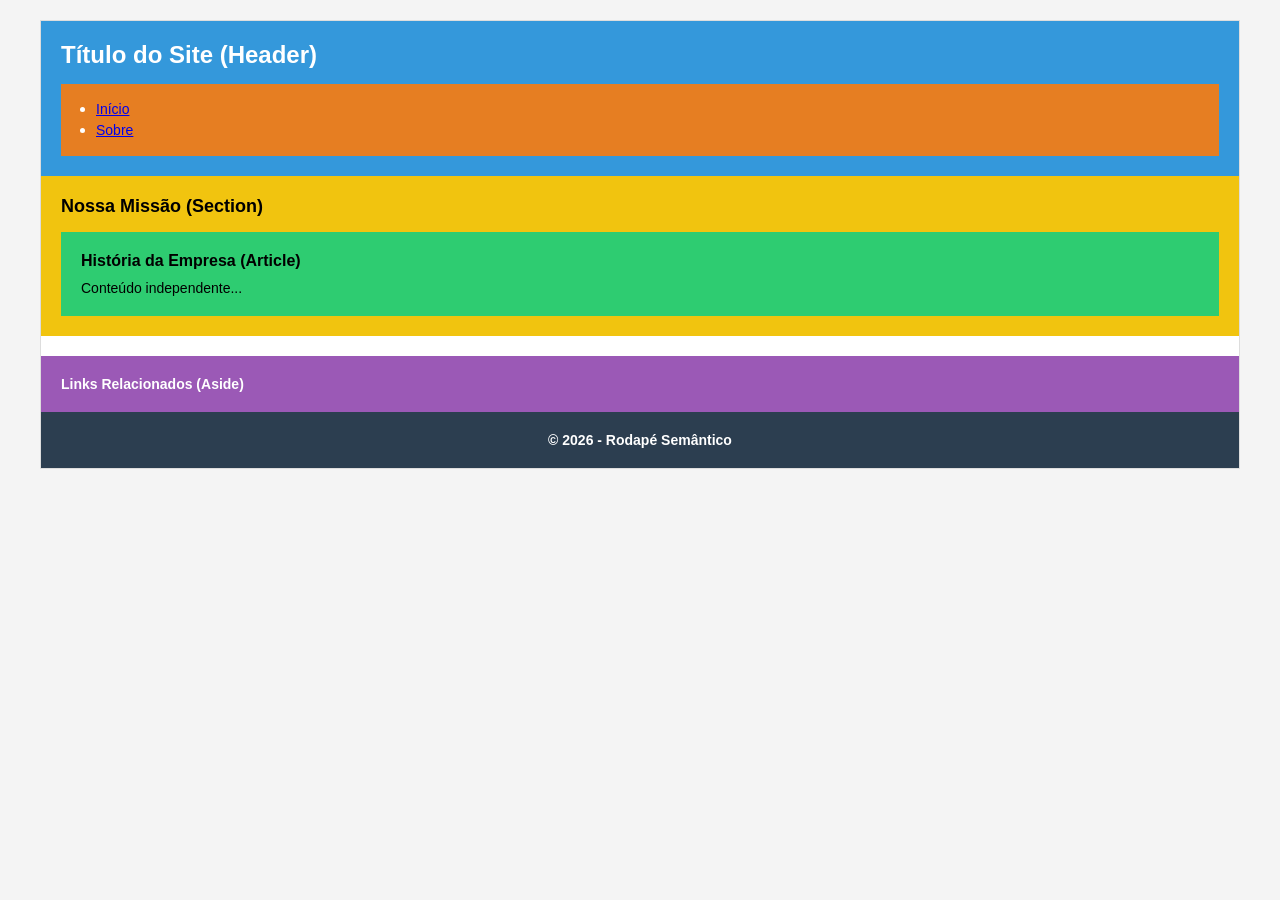
==== html/semantico.html @ 5179e5f5 "oiii" ====
<!DOCTYPE html>
<html lang="pt-BR">
    <head>
    <meta charset="UTF-8">
    <meta name="viewport" content="width=device-width, initial-scale=1.0">
    <title>Layout Semântico</title>
    <style>
        * {
            margin: 0;
            padding: 0;
            box-sizing: border-box;
            font-family: Arial, sans-serif;
        }
        body {
            background-color: #f4f4f4;
            padding: 20px;
            display: flex;
            flex-direction: column;
            align-items: center;
        }
        .container {
            width: 100%;
            max-width: 1200px;
            background-color: #ffffff;
            border: 1px solid #ddd;
        }
        header {
            background-color: #3498db;
            color: white;
            padding: 20px;
        }
        header h1 {
            font-size: 24px;
            margin-bottom: 15px;
        }
        nav {
            background-color: #e67e22;
            padding: 15px;
        }
        nav ul {
            list-style-type: disc;
            padding-left: 20px;
        }
        nav ul li a {
            color: #0000ee;
            text-decoration: underline;
            font-size: 14px;
            line-height: 1.5;
        }
        main-content {
            padding: 20px;
        }
        section {
            background-color: #f1c40f;
            padding: 20px;
            margin-bottom: 20px;
        }
        section h2 {
            font-size: 18px;
            color: #000;
            margin-bottom: 15px;
        }
        article {
            background-color: #2ecc71;
            padding: 20px;
            color: #000;
        }
        article h3 {
            font-size: 16px;
            margin-bottom: 10px;
        }
        article p {
            font-size: 14px;
        }
        aside {
            background-color: #9b59b6;
            color: white;
            padding: 20px;
            font-size: 14px;
            font-weight: bold;
        }
        footer {
            background-color: #2c3e50;
            color: white;
            text-align: center;
            padding: 20px;
            font-size: 14px;
            font-weight: bold;
        }
    </style>
    </head>
    <body>
    <div class="container">
        <header>
            <h1>Título do Site (Header)</h1>
            <nav>
                <ul>
                    <li><a href="#">Início</a></li>
                    <li><a href="#">Sobre</a></li>
                </ul>
            </nav>
        </header>
        <div class="main-content">
            <section>
                <h2>Nossa Missão (Section)</h2>
                <article>
                    <h3>História da Empresa (Article)</h3>
                    <p>Conteúdo independente...</p>
                </article>
            </section>
            <aside>
                Links Relacionados (Aside)
            </aside>
        </div>
        <footer>
            © 2026 - Rodapé Semântico
        </footer>
    </div>
    </body>
</html>
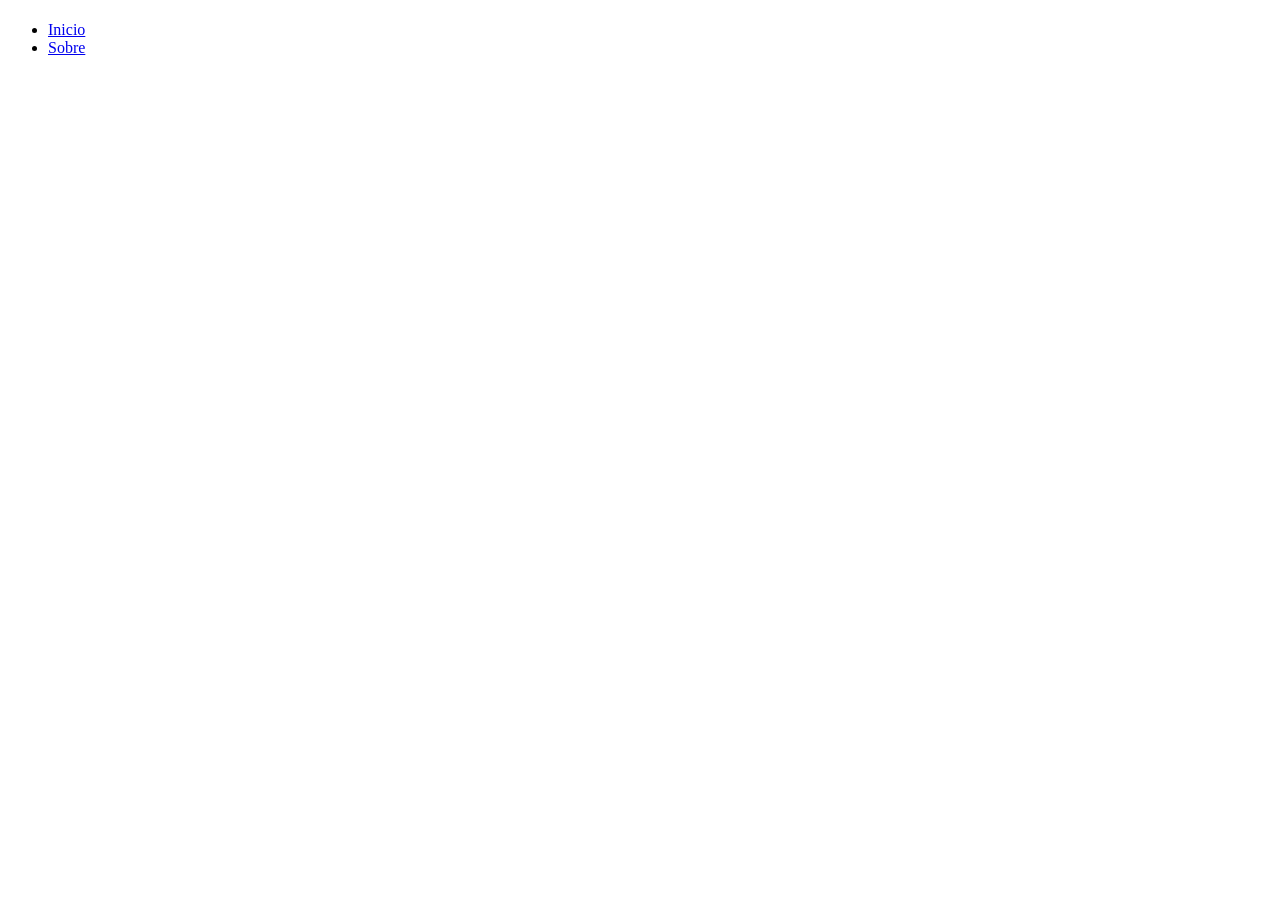
==== commit 058c790c: "oi" ====
--- a/html/semantico.html
+++ b/html/semantico.html
@@ -1,120 +1,25 @@
-<!DOCTYPE html>
-<html lang="pt-BR">
-    <head>
-    <meta charset="UTF-8">
-    <meta name="viewport" content="width=device-width, initial-scale=1.0">
-    <title>Layout Semântico</title>
-    <style>
-        * {
-            margin: 0;
-            padding: 0;
-            box-sizing: border-box;
-            font-family: Arial, sans-serif;
-        }
-        body {
-            background-color: #f4f4f4;
-            padding: 20px;
-            display: flex;
-            flex-direction: column;
-            align-items: center;
-        }
-        .container {
-            width: 100%;
-            max-width: 1200px;
-            background-color: #ffffff;
-            border: 1px solid #ddd;
-        }
-        header {
-            background-color: #3498db;
-            color: white;
-            padding: 20px;
-        }
-        header h1 {
-            font-size: 24px;
-            margin-bottom: 15px;
-        }
-        nav {
-            background-color: #e67e22;
-            padding: 15px;
-        }
-        nav ul {
-            list-style-type: disc;
-            padding-left: 20px;
-        }
-        nav ul li a {
-            color: #0000ee;
-            text-decoration: underline;
-            font-size: 14px;
-            line-height: 1.5;
-        }
-        main-content {
-            padding: 20px;
-        }
-        section {
-            background-color: #f1c40f;
-            padding: 20px;
-            margin-bottom: 20px;
-        }
-        section h2 {
-            font-size: 18px;
-            color: #000;
-            margin-bottom: 15px;
-        }
-        article {
-            background-color: #2ecc71;
-            padding: 20px;
-            color: #000;
-        }
-        article h3 {
-            font-size: 16px;
-            margin-bottom: 10px;
-        }
-        article p {
-            font-size: 14px;
-        }
-        aside {
-            background-color: #9b59b6;
-            color: white;
-            padding: 20px;
-            font-size: 14px;
-            font-weight: bold;
-        }
-        footer {
-            background-color: #2c3e50;
-            color: white;
-            text-align: center;
-            padding: 20px;
-            font-size: 14px;
-            font-weight: bold;
-        }
-    </style>
-    </head>
-    <body>
-    <div class="container">
-        <header>
-            <h1>Título do Site (Header)</h1>
-            <nav>
-                <ul>
-                    <li><a href="#">Início</a></li>
-                    <li><a href="#">Sobre</a></li>
-                </ul>
-            </nav>
-        </header>
-        <div class="main-content">
-            <section>
-                <h2>Nossa Missão (Section)</h2>
-                <article>
-                    <h3>História da Empresa (Article)</h3>
-                    <p>Conteúdo independente...</p>
-                </article>
-            </section>
-            <aside>
-                Links Relacionados (Aside)
-            </aside>
-        </div>
-        <footer>
-            © 2026 - Rodapé Semântico
-        </footer>
-    </div>
-    </body>
-</html>+    <!DOCTYPE html>
+    <html lang="en">
+        <head>
+            <meta charset="UTF-8">
+            <meta name="viewport" content="width=device-width, initial-scale=1.0">
+            <title>Projeto HTML Semantico</title>
+        </head>
+        <body>
+            <header>
+                <h1></h1>
+                <nav>
+                    <ul>
+                        <li><a href="#">Inicio</a></li>
+                        <li><a href="#">Sobre</a></li>
+                    </ul>
+                </nav>
+            </header>
+            <main>
+
+            </main>
+            <footer>
+
+            </footer>
+        </body>
+        </html>
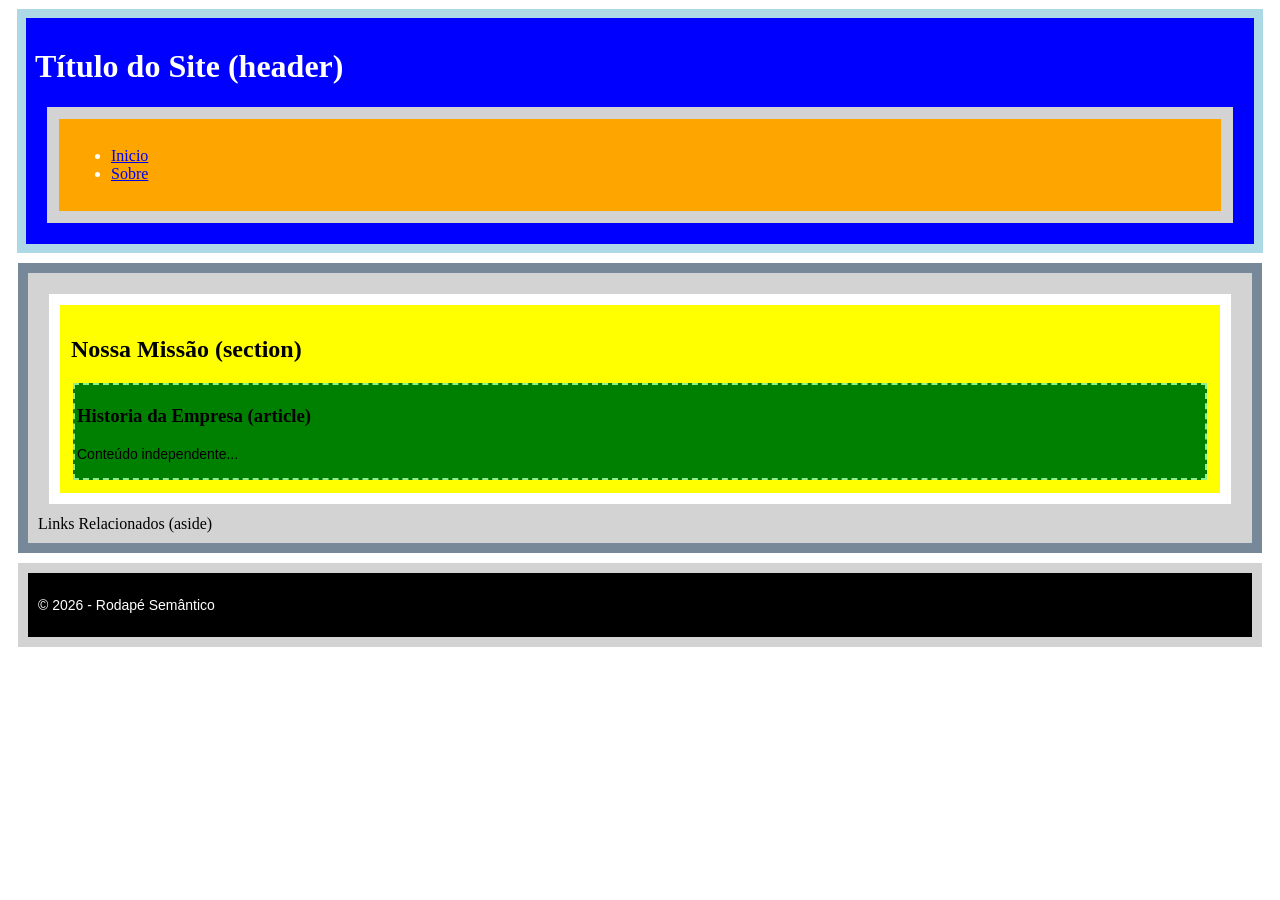
==== commit c0e8d71b: "oi" ====
--- a/html/semantico.html
+++ b/html/semantico.html
@@ -1,13 +1,14 @@
-    <!DOCTYPE html>
-    <html lang="en">
+<!DOCTYPE html>
+<html lang="en">
         <head>
             <meta charset="UTF-8">
             <meta name="viewport" content="width=device-width, initial-scale=1.0">
             <title>Projeto HTML Semantico</title>
+            <link rel="stylesheet" href="../assets/css/style.css">
         </head>
         <body>
             <header>
-                <h1></h1>
+                <h1>Título do Site (header)</h1>
                 <nav>
                     <ul>
                         <li><a href="#">Inicio</a></li>
@@ -16,10 +17,19 @@
                 </nav>
             </header>
             <main>
-
+                <section>
+                    <h2>Nossa Missão (section)</h2>
+                    <article>
+                        <h3>Historia da Empresa (article)</h3>
+                        <p>Conteúdo independente...</p>
+                    </article>
+                </section>
+                <aside>
+                    Links Relacionados (aside)
+                </aside>
             </main>
             <footer>
-
+                <p>© 2026 - Rodapé Semântico</p>
             </footer>
         </body>
-        </html>+</html>
--- a/assets/css/style.css
+++ b/assets/css/style.css
@@ -0,0 +1,49 @@
+p { 
+    font-family: Arial, sans-serif; 
+    font-size: 14px;
+ }
+
+ header{
+    background-color: blue;
+    margin: 9px;
+    padding: 9px;
+    border: 9px solid lightblue;
+    color: white;
+    background-clip: border-box;
+}
+nav{
+    background-color: orange;
+    margin: 12px;
+    padding: 12px;
+    border: 12px solid lightgrey;
+    background-clip: border-box;
+}
+main {
+    background-color: lightgrey;
+    margin: 10px;
+    padding: 10px;
+    border: 10px solid lightslategray;
+    background-clip: border-box;
+}
+footer {
+    background-color: black;
+    margin: 10px;
+    padding: 10px;
+    border: 10px solid lightgrey;
+    color: white;
+    background-clip: border-box;
+}
+section {
+    background-color: yellow;
+    margin: 11px;
+    padding: 11px;
+    border: 11px solid white;
+    background-clip: border-box;
+}
+article{
+     background-color: green;
+     margin: 2px;
+     padding: 2px;
+     border: 2px dashed lightgreen;
+     background-clip: border-box;
+}
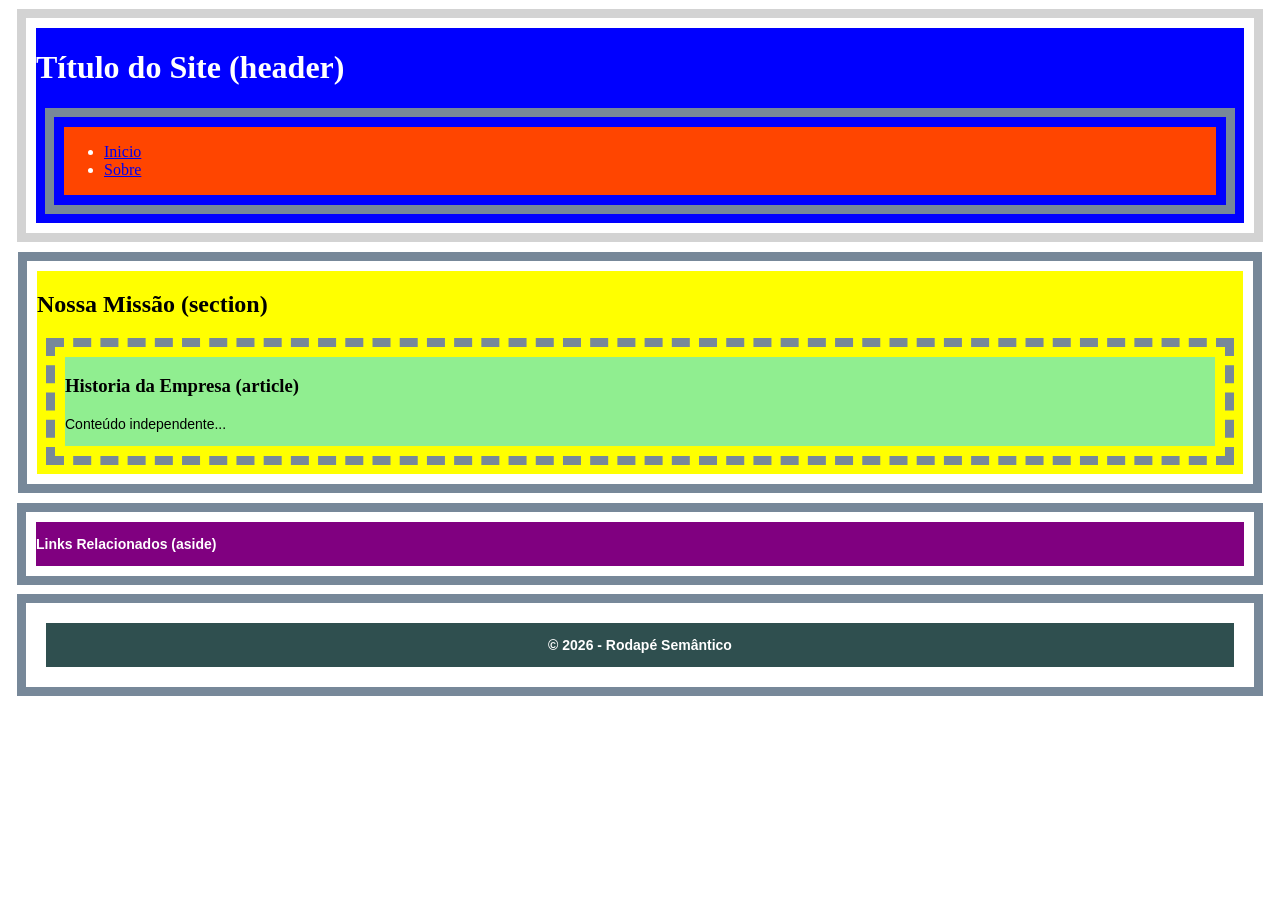
==== commit 3f20bd64: "2" ====
--- a/html/semantico.html
+++ b/html/semantico.html
@@ -25,7 +25,7 @@
                     </article>
                 </section>
                 <aside>
-                    Links Relacionados (aside)
+                    <p>Links Relacionados (aside)</p>
                 </aside>
             </main>
             <footer>
--- a/assets/css/style.css
+++ b/assets/css/style.css
@@ -2,48 +2,54 @@
     font-family: Arial, sans-serif; 
     font-size: 14px;
  }
-
- header{
-    background-color: blue;
-    margin: 9px;
-    padding: 9px;
-    border: 9px solid lightblue;
-    color: white;
-    background-clip: border-box;
-}
-nav{
-    background-color: orange;
-    margin: 12px;
-    padding: 12px;
-    border: 12px solid lightgrey;
-    background-clip: border-box;
-}
-main {
-    background-color: lightgrey;
-    margin: 10px;
-    padding: 10px;
-    border: 10px solid lightslategray;
-    background-clip: border-box;
-}
-footer {
-    background-color: black;
-    margin: 10px;
-    padding: 10px;
-    border: 10px solid lightgrey;
-    color: white;
-    background-clip: border-box;
-}
-section {
-    background-color: yellow;
-    margin: 11px;
-    padding: 11px;
-    border: 11px solid white;
-    background-clip: border-box;
-}
-article{
-     background-color: green;
-     margin: 2px;
-     padding: 2px;
-     border: 2px dashed lightgreen;
-     background-clip: border-box;
-}+  header {
+                background-color: blue;
+                background-clip: content-box;
+                color: white;
+                padding: 10px;
+                border: 9px solid lightgray;
+                margin: 9px;
+            }
+            nav {
+                background-color: orangered;
+                background-clip: content-box;
+                padding: 10px;
+                border: 9px solid lightslategray;
+                margin: 9px;
+            }
+            section {
+                background-color: yellow;
+                background-clip: content-box;
+                padding: 10px;
+                margin: 10px;
+                border: 9px solid lightslategray;
+            }
+            article {
+                background-color: lightgreen;
+                background-clip: content-box;
+                padding: 10px;
+                color: black;
+                border: 9px dashed lightslategray;
+                margin: 9px;
+            }
+            aside {
+                background-color:purple;
+                color:white;
+                background-clip: content-box;  
+                padding: 10px;
+                font-size: 14px;
+                font-weight: bold;
+                border: 9px solid lightslategray;
+                margin: 9px;
+            }
+            footer {
+                background-color: darkslategrey;
+                background-clip: content-box;
+                color: white;
+                text-align: center;
+                padding: 20px;
+                font-size: 14px;
+                font-weight: bold;
+                margin: 9px;
+                border: 9px solid lightslategray;
+            }
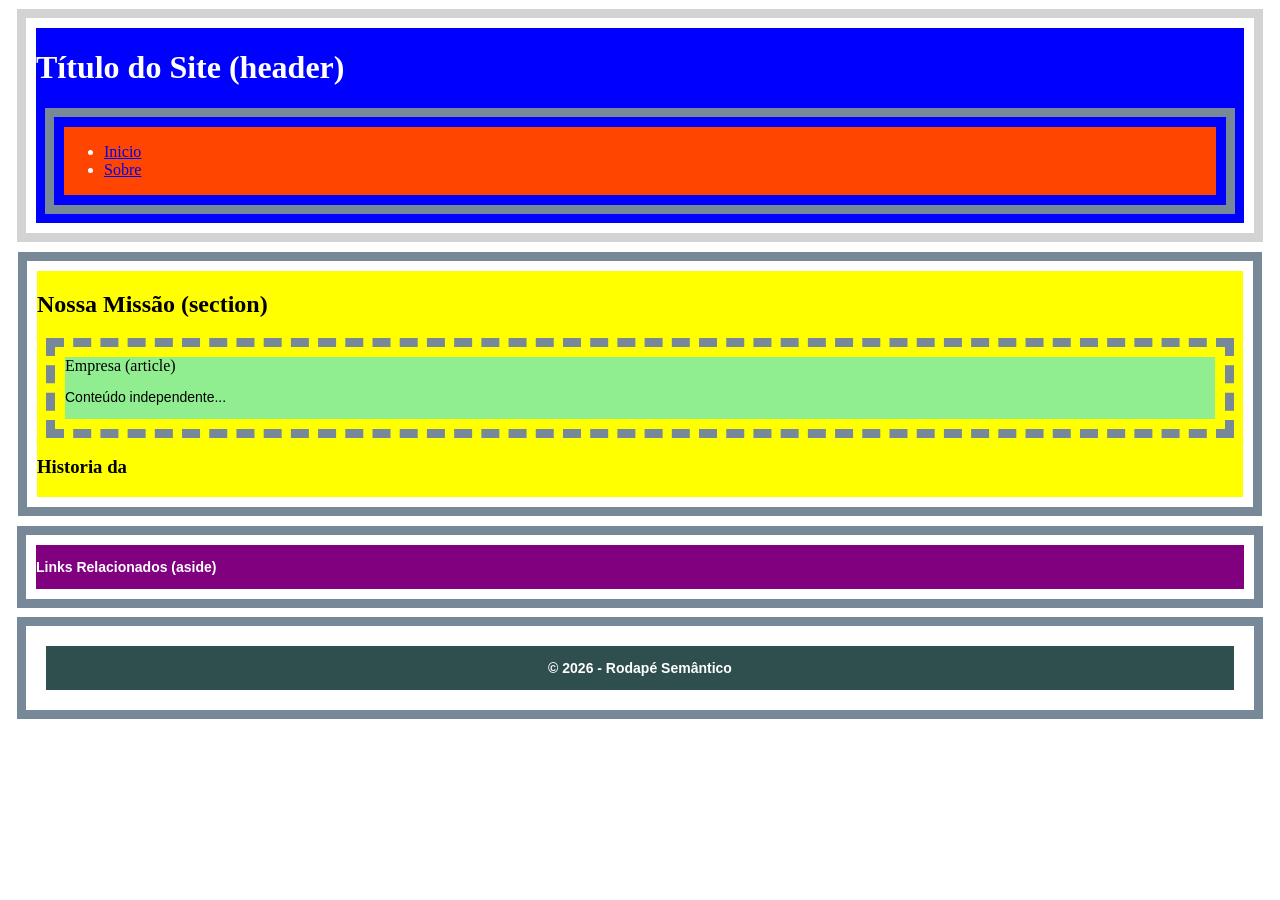
==== commit d4e4e6c9: "e" ====
--- a/html/semantico.html
+++ b/html/semantico.html
@@ -19,10 +19,10 @@
             <main>
                 <section>
                     <h2>Nossa Missão (section)</h2>
-                    <article>
-                        <h3>Historia da Empresa (article)</h3>
+                    <article> Empresa (article)</h3>
                         <p>Conteúdo independente...</p>
                     </article>
+                        <h3>Historia da
                 </section>
                 <aside>
                     <p>Links Relacionados (aside)</p>
